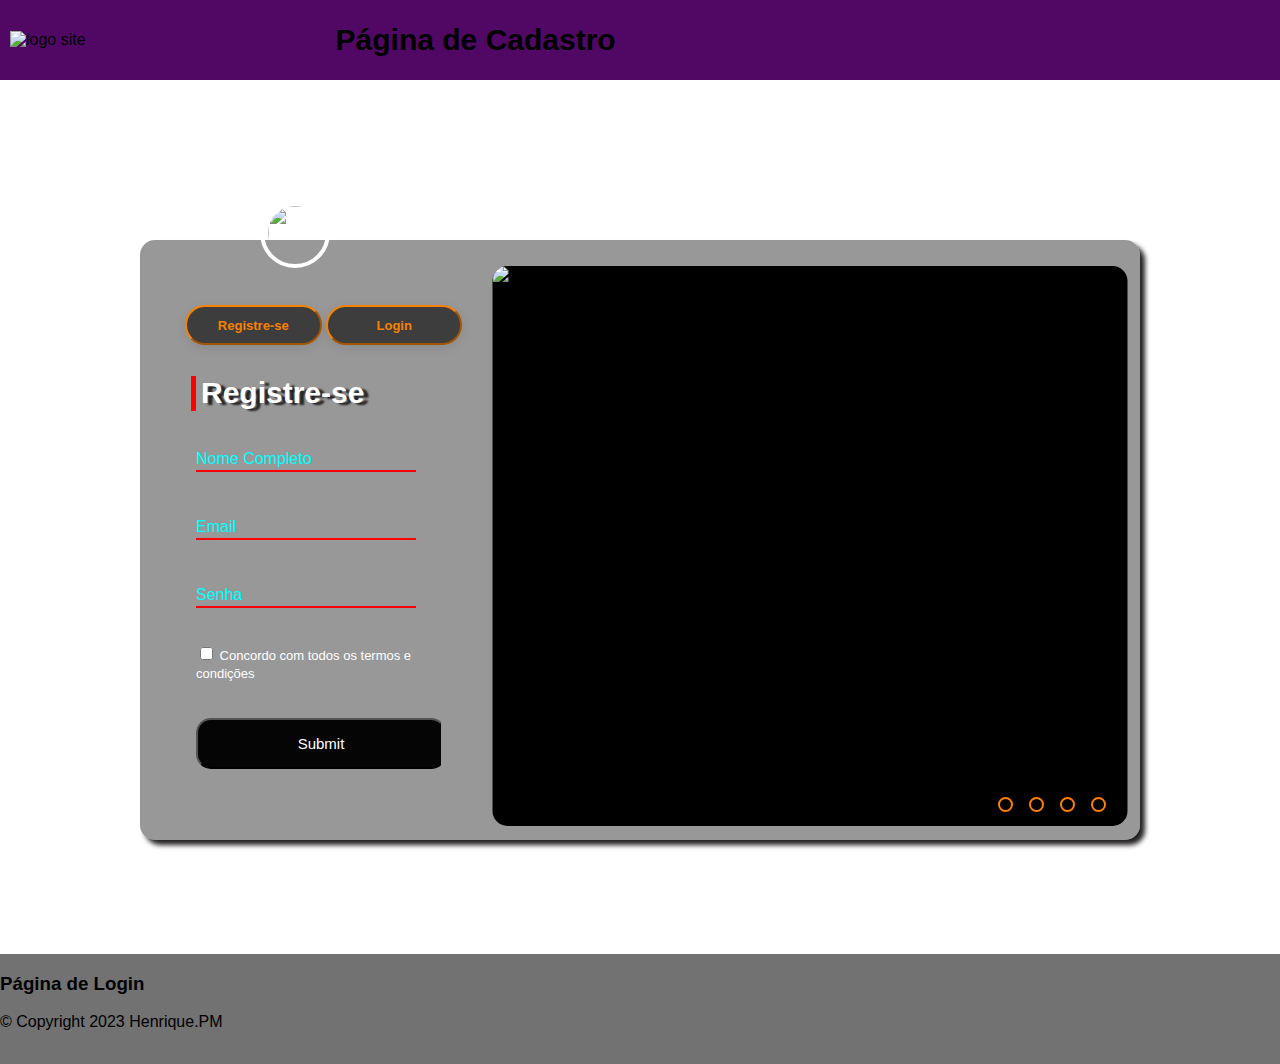
==== index.html @ 497b7ade "Add files via upload" ====
<!DOCTYPE html>
<html>
    <head>
        <meta charset="UTF-8"/>
        <meta name="viewport" content="width=device-width, initial-scale=1">
        <link rel="stylesheet" href="estilo.css"/>
        <link rel="icon" href="C:/HTML/Imagens/login.png"/>
        <title>Página De Cadastro</title>
        
    </head>

<body>
    <header>
        <div class="cabeçario">
            <div class="logo">
                <img  class="logo-imagem" src="C:/HTML/Imagens/login.png" alt="logo site">
            </div>
            <div>
                <h1 class="titulo"> Página de Cadastro</h1>
            </div>

        
        </div>    
    </header> 
    
    </div>    
        <!--login-->
        <div class="login1">
            

             <!--imagem a cima da pagina de login-->
                <div class="image-apoio">
                    <img  id="image1" src="C:/HTML/Imagens/login3.png" >
                </div>

                         <div class="actionBtns">  
                            <button class="Btn" >Registre-se</button>
                            <a href="C:/HTML/Pagina de Login/index2.html"><button class="Btn" >Login</button></a>
                        </div>  
                        

                <div class="userform">
                        <form action="Informação de Login.html" method="post" class="form  signup signupForm"  >
                            
                            <h1 id="login-name">Registre-se</h1>
                        <div class="login-bar"></div>

                            <div class="box-user">
                                <input id="nome" type="text"  required minlength="3" />
                                <label class="nome-label">Nome Completo</label>
                            </div>
                        
                            <br/><br>

                            <div class="box-user">
                                <input id="nome" type="text"  required minlength="3" />
                                <label class="nome-label">Email</label>
                            </div>
                        
                            <br/><br>
                            <div class="box-user">            
                                <input id="Senha" type="password"  required minlength="6" />
                                <label class="senha-label">Senha</label>
                            </div>
                            <br><br>


                            <label class="lembredemim">
                                <input type="checkbox" class="concordo"/>
                                Concordo com todos os termos e condições
                            </label>
                            <br/> <br/><br>
                            
                                    <input id="Enviar" type="submit"/>
                            
                            <br/><br/>
                        </form>

                        
                </div> 

                <div class="content">
                    <div class="slides">
                        <!--radio buttons-->
                        <input class="input" type="radio" name="radio-btn" id="slide1" checked/>
                        <input class="input" type="radio" name="radio-btn" id="slide2"/>
                        <input class="input" type="radio" name="radio-btn" id="slide3"/>
                        <input class="input" type="radio" name="radio-btn" id="slide4"/>
            
                        <script>
                            let contador = 1;
            
                            setInterval(function(){
                                document.getElementById('slide' + contador).checked = true;
                                contador ++;
            
                                if(contador > 4){
                                    contador = 1
                                }
            
                            },3000)
            
                        </script>
                     
            
                         
                        <div class="slide s1">
                            <img src="C:/HTML/Imagens/fotografias/rj1 (55).jpg" alt="image1">
                        </div>
                        
                        <div class="slide">
                            <img src="C:/HTML/Imagens/fotografias/rj1 (64).jpg" alt="image2">
                        </div>
            
                        <div class="slide">
                            <img src="C:/HTML/Imagens/fotografias/rj1 (59).jpg" alt="image3">
                        </div>
            
                        <div class="slide">
                            <img src="C:/HTML/Imagens/fotografias/rj1 (87).jpg" alt="image4">
                        </div>
                    </div>
               </div>
            
                        <div class="navegation">
                
                            <label for="slide1" class="manual-btn"></label>
                            <label for="slide2" class="manual-btn"></label>
                            <label for="slide3" class="manual-btn"></label>
                            <label for="slide4" class="manual-btn"></label>
                        </div>  


        </div>  
                     

    <footer class="rodape">
            <div style="height:110px; width:100%; background-color: rgba(74, 74, 74, 0.781) ;position:absolute;top:106%;">
                <h3>Página de Login</h3>
                <p>© Copyright 2023 Henrique.PM</p>
            </div>
    </footer>       

</body>
---- estilo.css ----
* {box-sizing: border-box;}
body{
    font-family:Arial, Helvetica, sans-serif ;
    background-repeat: no-repeat;
    margin:0%;
    background-image: url(C:/HTML/Imagens/90.jpg);
    background-size:cover;
    width: 100%;
    transition: 1s;
}

.cabeçario{
    background-color: rgb(81, 7, 100);
    width: 100%;
    height: 80px;
    padding: 10px;
    display: flex;
    align-items: center;
   
}
.logo{
    padding-inline-end: 120px;

}
.logo-imagem{
    width: 50px;
    height: 50px;


}
.titulo{
    font-size: 30px;
    margin: 130px;
}   
::-webkit-scrollbar{
    width:20px;
}
::-webkit-scrollbar-track{
   background-color: #2c2c2cdd;
}
::-webkit-scrollbar-thumb{
   background-color: #a1a1a1;
   height: 30px;
}


.login1{

    background-color: rgba(49, 49, 49, 0.5);
    background-size: cover;
    background-repeat: no-repeat;
    padding: 45px;
    border-radius:15px;
    width: 1000px;
    height: 600px;
    position: absolute;
    top: 60%; left: 50%;
    transform: translate(-50%,-50%);
    box-shadow:5px 5px 5px #232121;
    
    
}

.image-apoio{
    position: absolute;
    left: 12%;
    top: -7%;
    
}
#image1{
    width: 70px;
    height: 70px;
    padding: 4px;
    border-radius: 50px;
    border: 4px solid #fff;

}

#login-name{
    font-size:30px;
    color: white;
    margin-bottom: 30px;
    margin-left: 5px;
    text-align: left;
    text-shadow: 5px 2px 2px #232121;
}
.login-bar{
background-color: rgb(255, 0, 0);
position: absolute;
top:5.3% ;left: 0%;
width: 5px;
height: 35px;
}
 .box-user{
    position: relative;
}
 .box-user input:invalid{
    border-bottom: 2px solid red;
    animation: shake 0.2s 2;
}
@keyframes shake{
    25% {
        translate: 6px;
    }
    50% {
        translate: -6px;
    }
    75% {
        translate: 6px;
    }
}
 .box-user input:valid{
    border-bottom: 2px solid rgb(14, 6, 255);
}
 .box-user input{
    width: 220px;
    padding: 10px 10px 0 10px;
    outline: none;
    border: 0;
    background: transparent;
    font-family: Arial, Helvetica, sans-serif;
    font-size:  17px;
    caret-color: rgb(255, 0, 0);
    color: #ddd;
    
}
 .box-user label{
    position: absolute;
    top: 0px;
    left: 0px;
    padding: 10px 0;
    color: rgb(0, 255, 255);
    font-size: 16px;
    pointer-events: none;
    transition: 0.8s;
}
 .box-user input:focus~label,
 .box-user input:valid~label{
    top: -20px;
    left: 0;
    color: #03e9f4;
    font-size: 12px;
}

#Senha:hover{
    cursor: pointer;
}
#nome:hover{
    cursor:pointer
}

#Enviar{
    border-radius:  15px;
    font-family: Arial, Helvetica, sans-serif;
    width: 250px;
    font-size: 15px;
    padding: 15px;
    background-color: #050505;
    outline: none;
    padding-right: 70px;
    padding-left: 70px;
    text-align:center;
    color: rgb(255, 255, 255);
}
#Enviar:hover {
   background-color: #820303;
    cursor: pointer;
}

#conta{
    font-family: Arial, Helvetica, sans-serif;
    font-size: 15px;
    padding-right: 55px;
    outline: none;
    color: rgb(222, 220, 219);
}
.lembredemim{
    font-size: 13px;
    color: rgb(255, 255, 255);
}
#esqueceuasenha{
    font-size: 10px;
    margin-left: 35px;
    position: relative;
    top: -32px;
    
}

.userform{
    width: 250px;
    height: 480px ;
    position: relative;
    margin:6px ;
    padding:5px;
    display: flex;
    overflow: hidden;

}
.Btn{
    padding: 10px;
    width: 15%;
    margin-top: 20px;
    outline: none;
    border-radius: 20px;
    border-color: #f98100;
    border-radius: 50px;
    color: #f98100;
    font-size: 13px;
    font-weight: 600;
    height: 40px;
    background-color:rgba(0, 0, 0,0.6);
    position: relative;
    box-shadow: 0 3px 12px rgba(0, 0, 0,0.09);
    

}




.content{
    position: absolute;
    left: 67%;top: 51%;
    transform:translate(-50%, -50%);
    width: 635px; 
    height:560px ;
    border-radius: 15px 15px 15px 15px ;
    overflow: hidden;
    background-color: #000000;
    
}
.content .slide img{
    height: 100%;
    width: 100%;

}

.navegation{
    position: absolute;
    bottom: 20px;
    left: 850px;
    display: flex;

}


.manual-btn{
    width: 15px;
    height: 15px;
    border: 2px solid #ff8000;
    margin: 8px;
    border-radius: 50%;
    cursor: pointer;
    transition: 0.5s ease;
}
.manual-btn:hover{
    background-color: #ffffff;

}
.slides input{
    display: none;
}
    
.slides{
    display: flex;
    /*depende das quantidaddes de fotos */
    width: 400%;
    height: 100%;
}
.slide{
    /*divide 100% pela quantidade de imagem*/
    width: 25%;
    transition: 0.6s;
}
#slide1:checked ~ .s1{
    margin-left: 0;
}
#slide2:checked ~ .s1{
    margin-left: -25%;
}
#slide3:checked ~ .s1{
    margin-left: -50%;
 }
#slide4:checked ~ .s1{
    margin-left: -75%;
 }


@media (min-width: 200px) and (max-width: 700px){

body{
    background-image: url(C:/HTML/Imagens/fundo.jpg);
}
.login1{

        width: 400px;
        height: 600px;
        position: absolute;
        top: 550px; left: 50%;
}
.content {
    display:none
    
}
.Btn{
    width: 250px;
}
.cabeçario{
    width: 100%;
}
.titulo{
    font-size: 30px;
    margin: 5px;
}
.rodape{
   
        position:absolute;
        top:150%;       
}














}
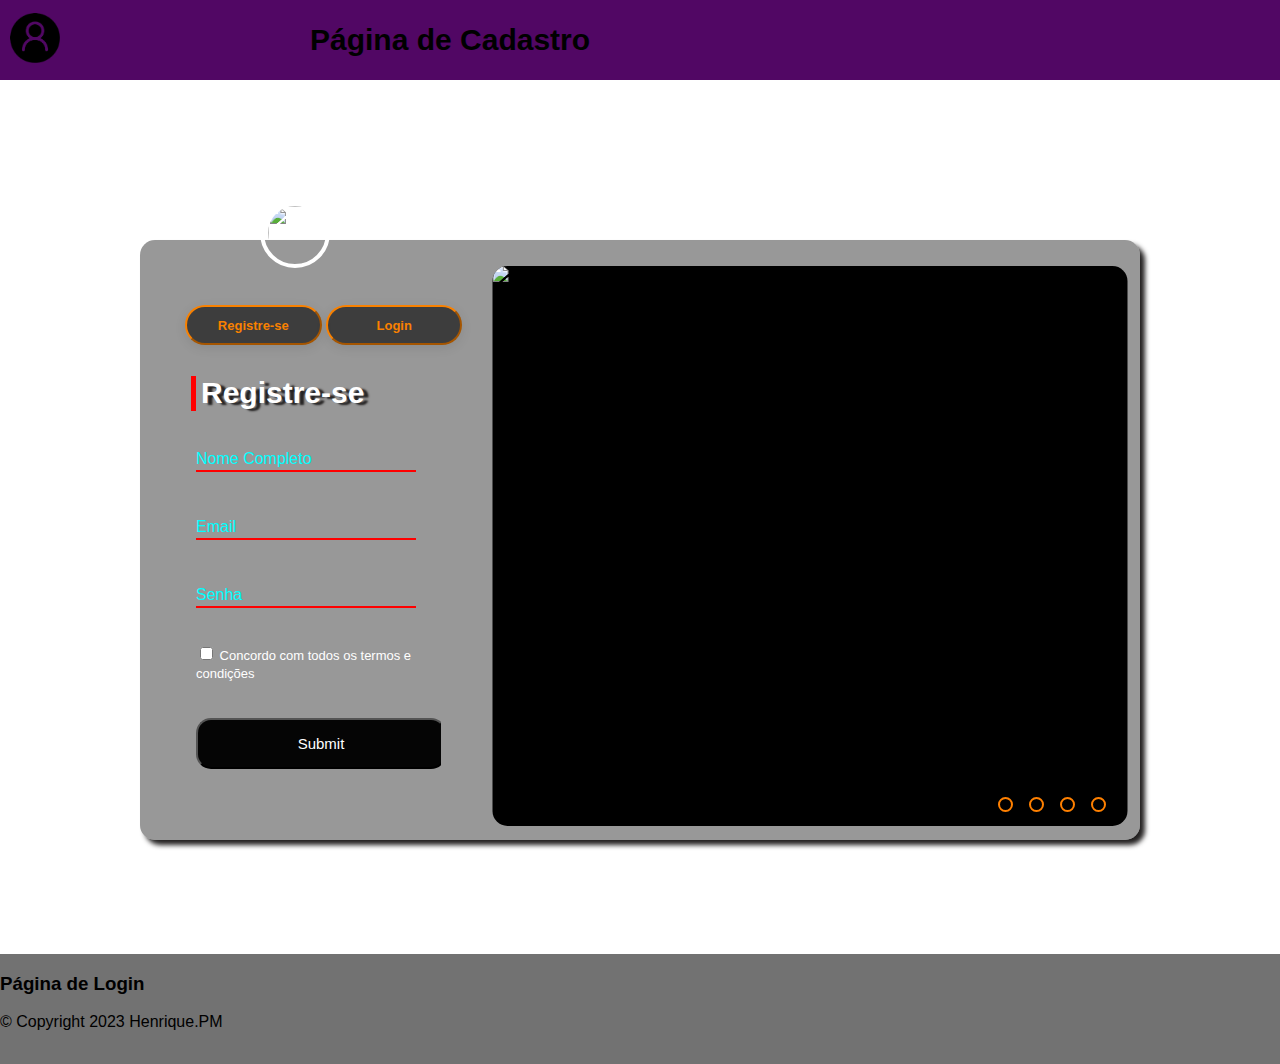
==== commit 09ec1ba5: "Update index.html" ====
--- a/index.html
+++ b/index.html
@@ -4,7 +4,7 @@
         <meta charset="UTF-8"/>
         <meta name="viewport" content="width=device-width, initial-scale=1">
         <link rel="stylesheet" href="estilo.css"/>
-        <link rel="icon" href="C:/HTML/Imagens/login.png"/>
+        <link rel="icon" href="login.png"/>
         <title>Página De Cadastro</title>
         
     </head>
@@ -13,7 +13,7 @@
     <header>
         <div class="cabeçario">
             <div class="logo">
-                <img  class="logo-imagem" src="C:/HTML/Imagens/login.png" alt="logo site">
+                <img  class="logo-imagem" src="login.png" alt="logo site">
             </div>
             <div>
                 <h1 class="titulo"> Página de Cadastro</h1>
@@ -30,12 +30,12 @@
 
              <!--imagem a cima da pagina de login-->
                 <div class="image-apoio">
-                    <img  id="image1" src="C:/HTML/Imagens/login3.png" >
+                    <img  id="image1" src="login3.png" >
                 </div>
 
                          <div class="actionBtns">  
                             <button class="Btn" >Registre-se</button>
-                            <a href="C:/HTML/Pagina de Login/index2.html"><button class="Btn" >Login</button></a>
+                            <a href="index2.html"><button class="Btn" >Login</button></a>
                         </div>  
                         
 
@@ -105,19 +105,19 @@
             
                          
                         <div class="slide s1">
-                            <img src="C:/HTML/Imagens/fotografias/rj1 (55).jpg" alt="image1">
+                            <img src="rj1 (55).jpg" alt="image1">
                         </div>
                         
                         <div class="slide">
-                            <img src="C:/HTML/Imagens/fotografias/rj1 (64).jpg" alt="image2">
+                            <img src="rj1 (64).jpg" alt="image2">
                         </div>
             
                         <div class="slide">
-                            <img src="C:/HTML/Imagens/fotografias/rj1 (59).jpg" alt="image3">
+                            <img src="rj1 (59).jpg" alt="image3">
                         </div>
             
                         <div class="slide">
-                            <img src="C:/HTML/Imagens/fotografias/rj1 (87).jpg" alt="image4">
+                            <img src="rj1 (87).jpg" alt="image4">
                         </div>
                     </div>
                </div>
@@ -141,4 +141,4 @@
             </div>
     </footer>       
 
-</body>+</body>
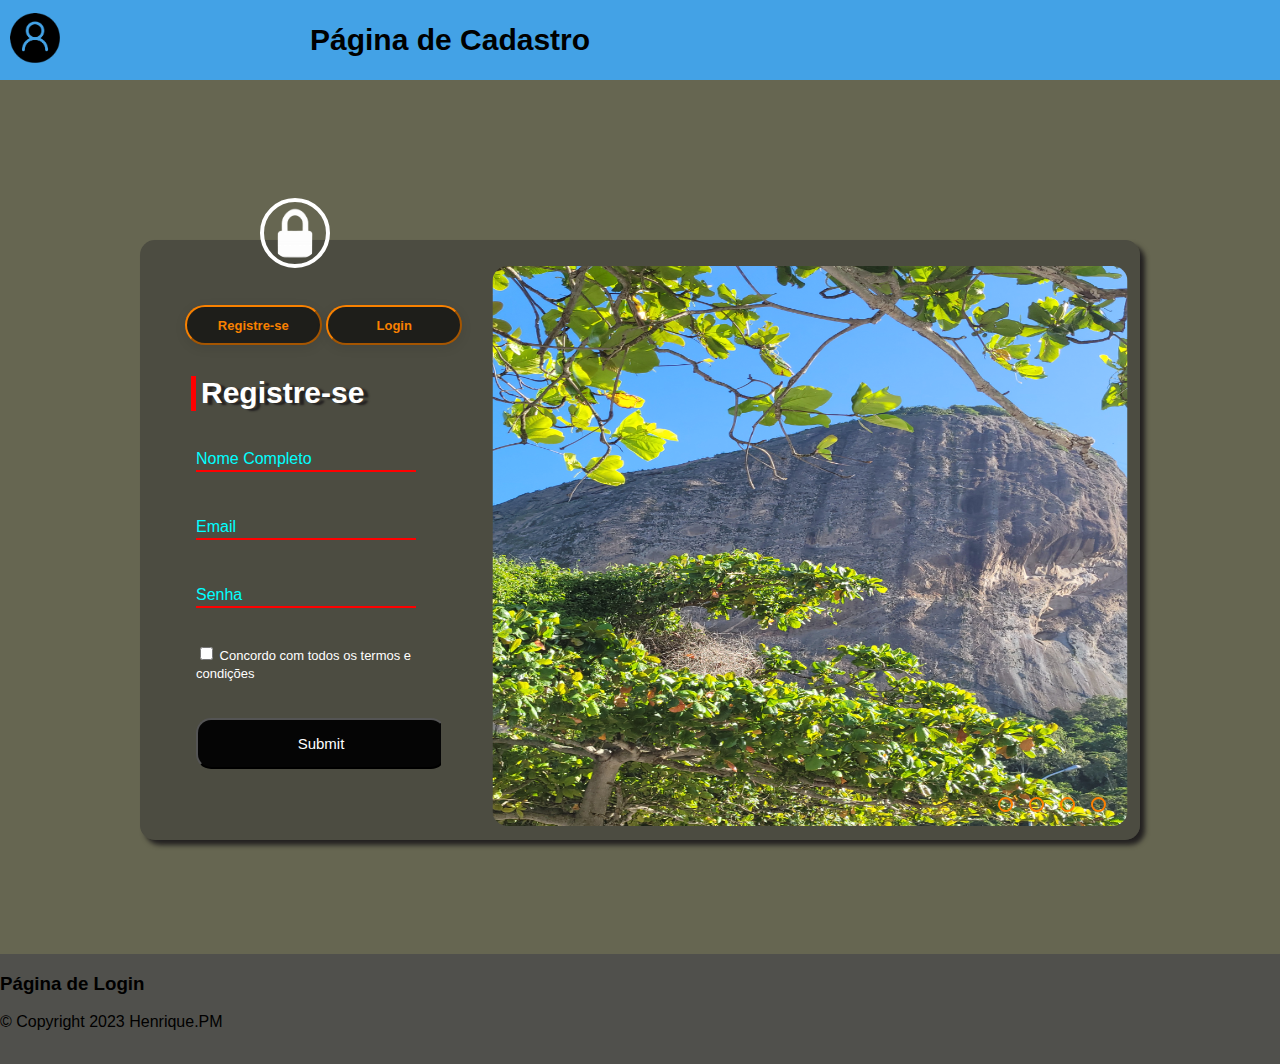
==== commit 7ab44e9c: "Update index.html" ====
--- a/index.html
+++ b/index.html
@@ -3,7 +3,7 @@
     <head>
         <meta charset="UTF-8"/>
         <meta name="viewport" content="width=device-width, initial-scale=1">
-        <link rel="stylesheet" href="estilo.css"/>
+        <link rel="stylesheet" href="style.css"/>
         <link rel="icon" href="login.png"/>
         <title>Página De Cadastro</title>
         
@@ -109,7 +109,7 @@
                         </div>
                         
                         <div class="slide">
-                            <img src="rj1 (64).jpg" alt="image2">
+                            <img src="rj1 (67).jpg" alt="image2">
                         </div>
             
                         <div class="slide">
--- a/style.css
+++ b/style.css
@@ -0,0 +1,343 @@
+* {box-sizing: border-box;}
+body{
+    font-family:Arial, Helvetica, sans-serif ;
+    background-repeat: no-repeat;
+    margin:0%;
+    background-color: #666651;
+    width: 100%;
+    transition: 1s;
+}
+
+.cabeçario{
+    background-color: #43A2E6;;
+    width: 100%;
+    height: 80px;
+    padding: 10px;
+    display: flex;
+    align-items: center;
+   
+}
+.logo{
+    padding-inline-end: 120px;
+
+}
+.logo-imagem{
+    width: 50px;
+    height: 50px;
+
+
+}
+.titulo{
+    font-size: 30px;
+    margin: 130px;
+}   
+::-webkit-scrollbar{
+    width:20px;
+}
+::-webkit-scrollbar-track{
+   background-color: #2c2c2cdd;
+}
+::-webkit-scrollbar-thumb{
+   background-color: #a1a1a1;
+   height: 30px;
+}
+
+
+.login1{
+
+    background-color: rgba(49, 49, 49, 0.5);
+    background-size: cover;
+    background-repeat: no-repeat;
+    padding: 45px;
+    border-radius:15px;
+    width: 1000px;
+    height: 600px;
+    position: absolute;
+    top: 60%; left: 50%;
+    transform: translate(-50%,-50%);
+    box-shadow:5px 5px 5px #232121;
+    
+    
+}
+
+.image-apoio{
+    position: absolute;
+    left: 12%;
+    top: -7%;
+    
+}
+#image1{
+    width: 70px;
+    height: 70px;
+    padding: 4px;
+    border-radius: 50px;
+    border: 4px solid #fff;
+
+}
+
+#login-name{
+    font-size:30px;
+    color: white;
+    margin-bottom: 30px;
+    margin-left: 5px;
+    text-align: left;
+    text-shadow: 5px 2px 2px #232121;
+}
+.login-bar{
+background-color: rgb(255, 0, 0);
+position: absolute;
+top:5.3% ;left: 0%;
+width: 5px;
+height: 35px;
+}
+ .box-user{
+    position: relative;
+}
+ .box-user input:invalid{
+    border-bottom: 2px solid red;
+    animation: shake 0.2s 2;
+}
+@keyframes shake{
+    25% {
+        translate: 6px;
+    }
+    50% {
+        translate: -6px;
+    }
+    75% {
+        translate: 6px;
+    }
+}
+ .box-user input:valid{
+    border-bottom: 2px solid rgb(14, 6, 255);
+}
+ .box-user input{
+    width: 220px;
+    padding: 10px 10px 0 10px;
+    outline: none;
+    border: 0;
+    background: transparent;
+    font-family: Arial, Helvetica, sans-serif;
+    font-size:  17px;
+    caret-color: rgb(255, 0, 0);
+    color: #ddd;
+    
+}
+ .box-user label{
+    position: absolute;
+    top: 0px;
+    left: 0px;
+    padding: 10px 0;
+    color: rgb(0, 255, 255);
+    font-size: 16px;
+    pointer-events: none;
+    transition: 0.8s;
+}
+ .box-user input:focus~label,
+ .box-user input:valid~label{
+    top: -20px;
+    left: 0;
+    color: #03e9f4;
+    font-size: 12px;
+}
+
+#Senha:hover{
+    cursor: pointer;
+}
+#nome:hover{
+    cursor:pointer
+}
+
+#Enviar{
+    border-radius:  15px;
+    font-family: Arial, Helvetica, sans-serif;
+    width: 250px;
+    font-size: 15px;
+    padding: 15px;
+    background-color: #050505;
+    outline: none;
+    padding-right: 70px;
+    padding-left: 70px;
+    text-align:center;
+    color: rgb(255, 255, 255);
+}
+#Enviar:hover {
+   background-color: #820303;
+    cursor: pointer;
+}
+
+#conta{
+    font-family: Arial, Helvetica, sans-serif;
+    font-size: 15px;
+    padding-right: 55px;
+    outline: none;
+    color: rgb(222, 220, 219);
+}
+.lembredemim{
+    font-size: 13px;
+    color: rgb(255, 255, 255);
+}
+#esqueceuasenha{
+    font-size: 10px;
+    margin-left: 35px;
+    position: relative;
+    top: -32px;
+    
+}
+
+.userform{
+    width: 250px;
+    height: 480px ;
+    position: relative;
+    margin:6px ;
+    padding:5px;
+    display: flex;
+    overflow: hidden;
+
+}
+.Btn{
+    padding: 10px;
+    width: 15%;
+    margin-top: 20px;
+    outline: none;
+    border-radius: 20px;
+    border-color: #f98100;
+    border-radius: 50px;
+    color: #f98100;
+    font-size: 13px;
+    font-weight: 600;
+    height: 40px;
+    background-color:rgba(0, 0, 0,0.6);
+    position: relative;
+    box-shadow: 0 3px 12px rgba(0, 0, 0,0.09);
+    
+
+}
+
+
+
+
+.content{
+    position: absolute;
+    left: 67%;top: 51%;
+    transform:translate(-50%, -50%);
+    width: 635px; 
+    height:560px ;
+    border-radius: 15px 15px 15px 15px ;
+    overflow: hidden;
+    background-color: #000000;
+    
+}
+.content .slide img{
+    height: 100%;
+    width: 100%;
+
+}
+
+.navegation{
+    position: absolute;
+    bottom: 20px;
+    left: 850px;
+    display: flex;
+
+}
+
+
+.manual-btn{
+    width: 15px;
+    height: 15px;
+    border: 2px solid #ff8000;
+    margin: 8px;
+    border-radius: 50%;
+    cursor: pointer;
+    transition: 0.5s ease;
+}
+.manual-btn:hover{
+    background-color: #ffffff;
+
+}
+.slides input{
+    display: none;
+}
+    
+.slides{
+    display: flex;
+    /*depende das quantidaddes de fotos */
+    width: 400%;
+    height: 100%;
+}
+.slide{
+    /*divide 100% pela quantidade de imagem*/
+    width: 25%;
+    transition: 0.6s;
+}
+#slide1:checked ~ .s1{
+    margin-left: 0;
+}
+#slide2:checked ~ .s1{
+    margin-left: -25%;
+}
+#slide3:checked ~ .s1{
+    margin-left: -50%;
+ }
+#slide4:checked ~ .s1{
+    margin-left: -75%;
+ }
+
+
+@media (min-width: 200px) and (max-width: 700px){
+
+body{
+    background-image: url("fundo.jpg");
+}
+.login1{
+
+        width: 400px;
+        height: 600px;
+        position: absolute;
+        top: 550px; left: 50%;
+}
+.content {
+    display:none
+    
+}
+.Btn{
+    width: 250px;
+}
+.cabeçario{
+    width: 100%;
+}
+.titulo{
+    font-size: 30px;
+    margin: 5px;
+}
+.rodape{
+   
+        position:absolute;
+        top:150%;       
+}
+
+
+
+
+
+
+
+
+
+
+
+
+
+
+}
+
+
+
+
+
+
+
+
+
+
